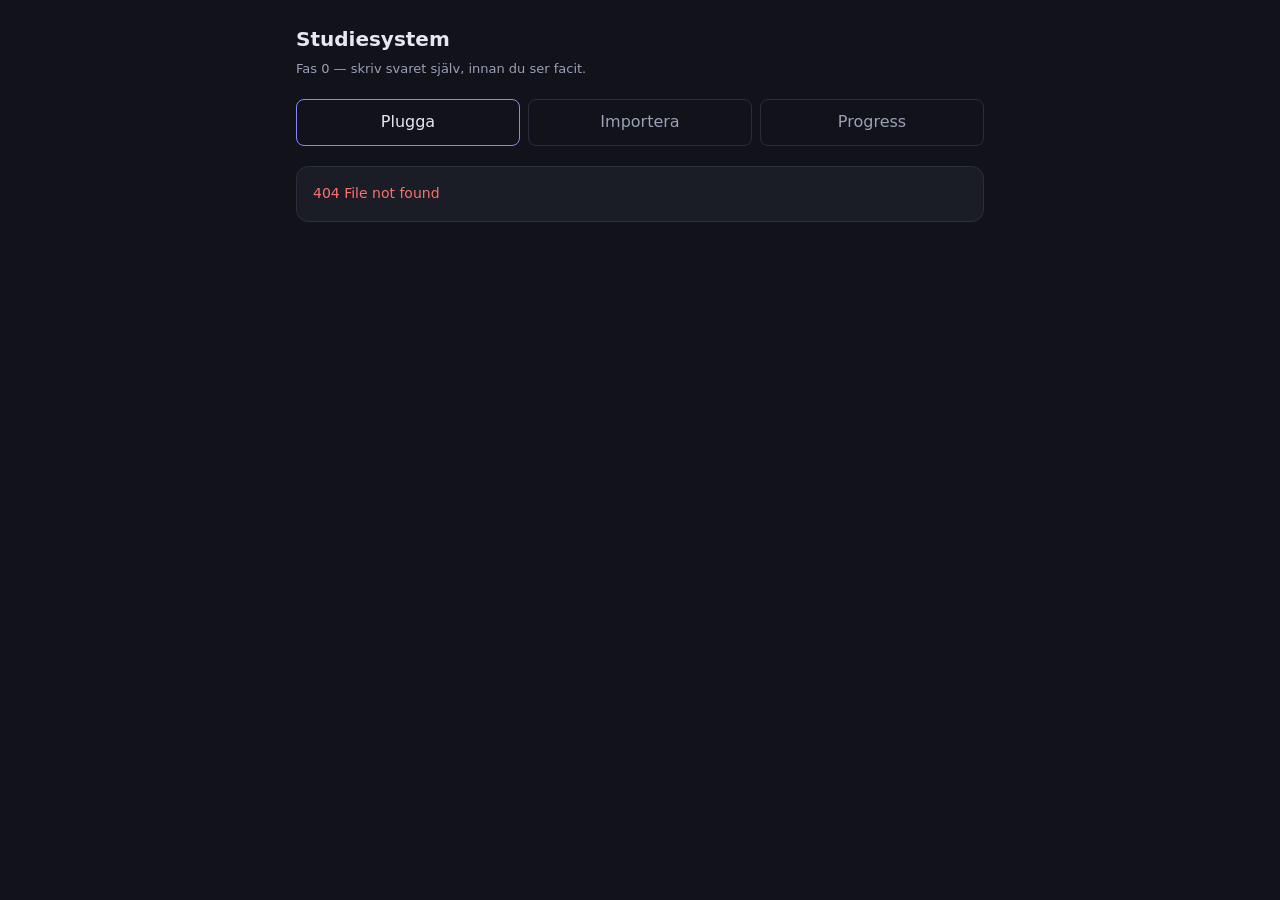
==== web/index.html @ f212a25c "Studiesystem Fas 0: grading loop, FSRS scheduling, eval suite Implements projekt.md Fas 0 plus the §" ====
<!doctype html>
<html lang="sv">
<head>
<meta charset="utf-8">
<meta name="viewport" content="width=device-width, initial-scale=1">
<title>Studiesystem — Fas 0</title>
<style>
  :root { --bg:#12131a; --panel:#1a1c26; --line:#2b2e3d; --fg:#e6e8f0; --dim:#9aa0b5;
          --ok:#4ade80; --warn:#fbbf24; --bad:#f87171; --acc:#818cf8; }
  * { box-sizing:border-box; }
  body { margin:0; background:var(--bg); color:var(--fg); font:16px/1.55 system-ui,-apple-system,sans-serif; }
  main { max-width:720px; margin:0 auto; padding:24px 16px 80px; }
  h1 { font-size:20px; margin:0 0 4px; }
  .sub { color:var(--dim); font-size:13px; margin:0 0 20px; }
  nav { display:flex; gap:8px; margin-bottom:20px; }
  nav button { flex:1; }
  button { background:var(--acc); color:#12131a; border:0; border-radius:8px;
           padding:10px 16px; font:inherit; font-weight:600; cursor:pointer; }
  button.ghost { background:transparent; color:var(--dim); border:1px solid var(--line); font-weight:500; }
  button.ghost[aria-current="true"] { color:var(--fg); border-color:var(--acc); }
  button:disabled { opacity:.5; cursor:default; }
  section { display:none; }
  section.on { display:block; }
  .card { background:var(--panel); border:1px solid var(--line); border-radius:12px; padding:16px; margin-bottom:14px; }
  textarea { width:100%; background:#0e0f15; color:var(--fg); border:1px solid var(--line);
             border-radius:8px; padding:12px; font:inherit; resize:vertical; }
  label { display:block; font-size:13px; color:var(--dim); margin-bottom:6px; }
  input[type=range] { width:100%; accent-color:var(--acc); }
  .row { display:flex; align-items:center; gap:12px; }
  .tag { font-size:12px; color:var(--dim); text-transform:uppercase; letter-spacing:.06em; }
  .q { font-size:18px; margin:8px 0 16px; }
  .verdict { font-weight:700; }
  .correct,.correct_incomplete { color:var(--ok); }
  .partial { color:var(--warn); }
  .wrong,.confidently_wrong { color:var(--bad); }
  ul { list-style:none; padding:0; margin:8px 0 0; }
  li { padding:6px 0; border-top:1px solid var(--line); font-size:14px; }
  .hit::before { content:"✓ "; color:var(--ok); }
  .miss::before { content:"✗ "; color:var(--bad); }
  .bar { height:6px; background:var(--line); border-radius:3px; overflow:hidden; margin-top:6px; }
  .bar > i { display:block; height:100%; background:var(--acc); }
  .msg { color:var(--dim); font-size:14px; }
  .err { color:var(--bad); font-size:14px; }
</style>
</head>
<body>
<main>
  <h1>Studiesystem</h1>
  <p class="sub">Fas 0 — skriv svaret själv, innan du ser facit.</p>

  <nav>
    <button class="ghost" data-tab="study" aria-current="true">Plugga</button>
    <button class="ghost" data-tab="import">Importera</button>
    <button class="ghost" data-tab="progress">Progress</button>
  </nav>

  <section id="study" class="on">
    <div id="study-body" class="card msg">Laddar…</div>
  </section>

  <section id="import">
    <div class="card">
      <label for="material">Klistra in kursmaterial. Concepts, frågor och rubriker genereras en gång, här.</label>
      <textarea id="material" rows="12" placeholder="Klistra in text…"></textarea>
      <p class="row" style="margin-top:12px">
        <button id="ingest">Generera frågor</button>
        <span id="ingest-msg" class="msg"></span>
      </p>
    </div>
  </section>

  <section id="progress">
    <div id="progress-body" class="card msg">Laddar…</div>
  </section>
</main>

<script>
const $ = (s) => document.querySelector(s);
const esc = (s) => String(s).replace(/[&<>]/g, (c) => ({"&":"&amp;","<":"&lt;",">":"&gt;"}[c]));

let current = null;

async function api(path, options) {
  const res = await fetch(path, options);
  const body = await res.json().catch(() => null);
  if (!res.ok) throw new Error(body?.detail ?? `${res.status} ${res.statusText}`);
  return body;
}

document.querySelectorAll("nav button").forEach((b) => {
  b.onclick = () => {
    document.querySelectorAll("nav button").forEach((x) => x.setAttribute("aria-current", x === b));
    document.querySelectorAll("section").forEach((s) => s.classList.toggle("on", s.id === b.dataset.tab));
    if (b.dataset.tab === "study") loadNext();
    if (b.dataset.tab === "progress") loadProgress();
  };
});

// --- study ---------------------------------------------------------------
async function loadNext() {
  const el = $("#study-body");
  el.className = "card msg";
  el.textContent = "Laddar…";
  try {
    current = await api("/api/next");
  } catch (e) {
    el.className = "card err"; el.textContent = e.message; return;
  }
  if (!current) {
    el.className = "card msg";
    el.textContent = "Inget är due just nu. Importera material eller kom tillbaka senare.";
    return;
  }
  el.className = "card";
  // autocomplete/spellcheck off on purpose: retrieval, not recognition (§0.5).
  el.innerHTML = `
    <div class="tag">${esc(current.concept_name)} · ${esc(current.type)}</div>
    <div class="q">${esc(current.prompt)}</div>
    <label for="answer">Ditt svar</label>
    <textarea id="answer" rows="6" autocomplete="off" autocorrect="off"
              autocapitalize="off" spellcheck="false"></textarea>
    <div style="margin-top:14px">
      <label for="conf">Hur säker är du? <b id="conf-val">50%</b></label>
      <input type="range" id="conf" min="0" max="100" value="50">
    </div>
    <p class="row" style="margin-top:12px">
      <button id="submit">Rätta</button>
      <span id="grade-msg" class="msg"></span>
    </p>`;
  $("#conf").oninput = (e) => { $("#conf-val").textContent = e.target.value + "%"; };
  $("#submit").onclick = submitAnswer;
  $("#answer").focus();
}

async function submitAnswer() {
  const answer = $("#answer").value.trim();
  if (!answer) { $("#grade-msg").textContent = "Skriv något först."; return; }
  $("#submit").disabled = true;
  $("#grade-msg").className = "msg";
  $("#grade-msg").textContent = "Rättar…";
  try {
    const res = await api("/api/review", {
      method: "POST",
      headers: { "Content-Type": "application/json" },
      body: JSON.stringify({
        item_id: current.item_id,
        answer,
        confidence: Number($("#conf").value) / 100,
      }),
    });
    renderGrading(res, answer);
  } catch (e) {
    $("#submit").disabled = false;
    $("#grade-msg").className = "err";
    $("#grade-msg").textContent = e.message;
  }
}

function renderGrading(res, answer) {
  const g = res.grading;
  const gap = g.confidence_gap;
  const gapNote = gap >= 0.4
    ? `<p class="err">Du var ${Math.round(gap * 100)} procentenheter säkrare än vad svaret bar. Det är luckan.</p>`
    : "";
  $("#study-body").innerHTML = `
    <div class="tag">${esc(current.concept_name)}</div>
    <div class="q">${esc(current.prompt)}</div>
    <p><span class="verdict ${g.verdict}">${esc(g.verdict)}</span> · ${Math.round(g.score * 100)}%</p>
    <div class="bar"><i style="width:${Math.round(g.score * 100)}%"></i></div>
    <ul>${g.rubric_hits.map((h) =>
      `<li class="${h.hit ? "hit" : "miss"}">${esc(h.id)} — ${esc(h.note)}</li>`).join("")}</ul>
    <p>${esc(g.feedback)}</p>
    ${gapNote}
    <div class="card" style="background:#0e0f15">
      <div class="tag">Ditt svar</div><p>${esc(answer)}</p>
      <div class="tag">Referenssvar</div><p>${esc(res.reference_answer)}</p>
    </div>
    <div class="card" style="background:#0e0f15">
      <div class="tag">Följdfråga</div><p>${esc(g.followup_question)}</p>
    </div>
    <p class="row">
      <button id="next">Nästa</button>
      <span class="msg">Åter om ${res.interval_days < 1
        ? Math.round(res.interval_days * 24 * 60) + " min"
        : res.interval_days.toFixed(1) + " dagar"}</span>
    </p>`;
  $("#next").onclick = loadNext;
}

// --- import --------------------------------------------------------------
$("#ingest").onclick = async () => {
  const text = $("#material").value.trim();
  $("#ingest").disabled = true;
  $("#ingest-msg").className = "msg";
  $("#ingest-msg").textContent = "Genererar — det här tar en stund och görs bara en gång…";
  try {
    const res = await api("/api/ingest", {
      method: "POST",
      headers: { "Content-Type": "application/json" },
      body: JSON.stringify({ text }),
    });
    $("#ingest-msg").textContent = `${res.concepts} concepts, ${res.items} frågor.`;
    $("#material").value = "";
  } catch (e) {
    $("#ingest-msg").className = "err";
    $("#ingest-msg").textContent = e.message;
  } finally {
    $("#ingest").disabled = false;
  }
};

// --- progress ------------------------------------------------------------
async function loadProgress() {
  const el = $("#progress-body");
  try {
    const p = await api("/api/progress");
    if (!p.concepts.length) { el.className = "card msg"; el.textContent = "Inget importerat än."; return; }
    el.className = "card";
    el.innerHTML = `<p class="msg">${p.due_now} due nu</p><ul>${p.concepts.map((c) => {
      const m = c.mastery === null ? "–" : Math.round(c.mastery * 100) + "%";
      const gap = c.mean_confidence_gap === null ? ""
        : ` · gap ${(c.mean_confidence_gap >= 0 ? "+" : "") + Math.round(c.mean_confidence_gap * 100)}`;
      return `<li>${esc(c.name)} <span class="msg">· vikt ${c.importance} · ${c.reviewed_items}/${c.items} frågor · mastery ${m}${gap}</span>
        <div class="bar"><i style="width:${c.mastery === null ? 0 : Math.round(c.mastery * 100)}%"></i></div></li>`;
    }).join("")}</ul>`;
  } catch (e) {
    el.className = "card err"; el.textContent = e.message;
  }
}

loadNext();
</script>
</body>
</html>
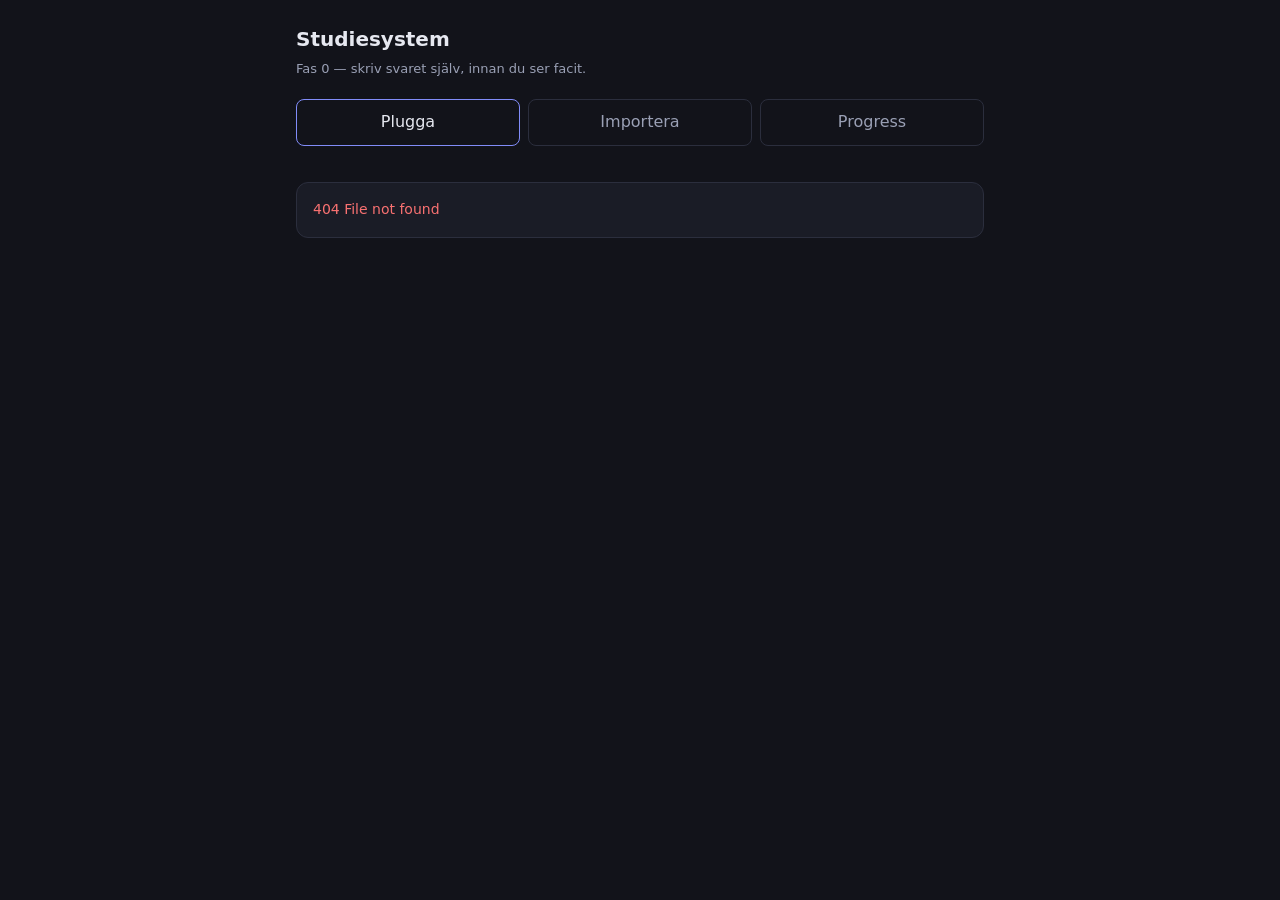
==== commit b349772a: "Three-state grading, generator review gate, spend cap, real scheduling Grading moves from a binary h" ====
--- a/web/index.html
+++ b/web/index.html
@@ -35,12 +35,33 @@
   .wrong,.confidently_wrong { color:var(--bad); }
   ul { list-style:none; padding:0; margin:8px 0 0; }
   li { padding:6px 0; border-top:1px solid var(--line); font-size:14px; }
-  .hit::before { content:"✓ "; color:var(--ok); }
+  .hit::before  { content:"✓ "; color:var(--ok); }
+  .part::before { content:"~ "; color:var(--warn); }
   .miss::before { content:"✗ "; color:var(--bad); }
   .bar { height:6px; background:var(--line); border-radius:3px; overflow:hidden; margin-top:6px; }
   .bar > i { display:block; height:100%; background:var(--acc); }
   .msg { color:var(--dim); font-size:14px; }
   .err { color:var(--bad); font-size:14px; }
+  #budget { display:flex; align-items:center; gap:8px; margin:-8px 0 16px; font-size:13px; }
+  #budget .bar { flex:1; margin-top:0; }
+  #budget.over-target .bar > i { background:var(--warn); }
+  #budget.exhausted { color:var(--bad); }
+  #budget.exhausted .bar > i { background:var(--bad); }
+  .item { border-top:1px solid var(--line); padding:12px 0; }
+  .item.cut { opacity:.35; }
+  .item.cut .q { text-decoration:line-through; }
+  .item .type { font-size:11px; color:var(--dim); text-transform:uppercase; letter-spacing:.06em; }
+  .item .ref { font-size:13px; color:var(--dim); margin:6px 0; }
+  .item ul { margin:6px 0 0; }
+  .item li { font-size:13px; border-top:none; padding:2px 0; }
+  .item .req { color:var(--acc); }
+  .cut-btn { background:none; border:1px solid var(--line); color:var(--dim);
+             font-size:12px; padding:2px 8px; border-radius:4px; cursor:pointer; }
+  .weight { font-size:11px; padding:1px 6px; border-radius:4px; border:1px solid var(--line); }
+  .weight.core { color:var(--acc); border-color:var(--acc); }
+  #sitting { display:flex; align-items:center; gap:8px; margin:-8px 0 16px; font-size:13px; }
+  #sitting .bar { flex:1; margin-top:0; }
+  #sitting .bar > i { background:var(--ok); }
 </style>
 </head>
 <body>
@@ -53,6 +74,9 @@
     <button class="ghost" data-tab="import">Importera</button>
     <button class="ghost" data-tab="progress">Progress</button>
   </nav>
+
+  <div id="budget" class="msg" hidden></div>
+  <div id="sitting" class="msg" hidden></div>
 
   <section id="study" class="on">
     <div id="study-body" class="card msg">Laddar…</div>
@@ -67,6 +91,7 @@
         <span id="ingest-msg" class="msg"></span>
       </p>
     </div>
+    <div id="draft"></div>
   </section>
 
   <section id="progress">
@@ -93,6 +118,7 @@
     document.querySelectorAll("section").forEach((s) => s.classList.toggle("on", s.id === b.dataset.tab));
     if (b.dataset.tab === "study") loadNext();
     if (b.dataset.tab === "progress") loadProgress();
+    loadBudget();
   };
 });
 
@@ -100,17 +126,29 @@
 async function loadNext() {
   const el = $("#study-body");
   el.className = "card msg";
-  el.textContent = "Laddar…";
+  el.textContent = "Hämtar…";
+  loadSitting();
   try {
     current = await api("/api/next");
+    if (!current) {
+      // Two different endings, and the difference matters: one means come back
+      // tomorrow, the other means there is nothing to come back to.
+      const s = await api("/api/session").catch(() => null);
+      el.className = "card msg";
+      el.textContent = !s || !s.due_total
+        ? "Inget är förfallet just nu. Kom tillbaka när något blir due — eller importera mer material."
+        : `Dagens pass är klart (${s.reviews_done} frågor). ${s.due_total} förfallna väntar till i morgon.`;
+      return;
+    }
+    renderQuestion();
   } catch (e) {
-    el.className = "card err"; el.textContent = e.message; return;
-  }
-  if (!current) {
-    el.className = "card msg";
-    el.textContent = "Inget är due just nu. Importera material eller kom tillbaka senare.";
-    return;
-  }
+    el.className = "card err";
+    el.textContent = e.message;
+  }
+}
+
+function renderQuestion() {
+  const el = $("#study-body");
   el.className = "card";
   // autocomplete/spellcheck off on purpose: retrieval, not recognition (§0.5).
   el.innerHTML = `
@@ -149,6 +187,8 @@
       }),
     });
     renderGrading(res, answer);
+    loadBudget();   // a review just spent money; show the new number
+    loadSitting();  // ...and used one of the day's slots
   } catch (e) {
     $("#submit").disabled = false;
     $("#grade-msg").className = "err";
@@ -168,7 +208,7 @@
     <p><span class="verdict ${g.verdict}">${esc(g.verdict)}</span> · ${Math.round(g.score * 100)}%</p>
     <div class="bar"><i style="width:${Math.round(g.score * 100)}%"></i></div>
     <ul>${g.rubric_hits.map((h) =>
-      `<li class="${h.hit ? "hit" : "miss"}">${esc(h.id)} — ${esc(h.note)}</li>`).join("")}</ul>
+      `<li class="${ {hit:"hit", partial:"part", miss:"miss"}[h.status] }">${esc(h.id)} — ${esc(h.note)}</li>`).join("")}</ul>
     <p>${esc(g.feedback)}</p>
     ${gapNote}
     <div class="card" style="background:#0e0f15">
@@ -188,19 +228,31 @@
 }
 
 // --- import --------------------------------------------------------------
+// Two steps on purpose. A generated item is not a generated answer: once saved
+// it is scheduled, repeated and graded against for weeks, and by then a bad
+// question is indistinguishable from a bad memory. Nothing is stored until the
+// Spara button below.
+let draft = null;
+const cutItems = new Set();
+const cutConcepts = new Set();
+
 $("#ingest").onclick = async () => {
   const text = $("#material").value.trim();
   $("#ingest").disabled = true;
   $("#ingest-msg").className = "msg";
   $("#ingest-msg").textContent = "Genererar — det här tar en stund och görs bara en gång…";
-  try {
-    const res = await api("/api/ingest", {
+  $("#draft").innerHTML = "";
+  try {
+    draft = await api("/api/generate", {
       method: "POST",
       headers: { "Content-Type": "application/json" },
       body: JSON.stringify({ text }),
     });
-    $("#ingest-msg").textContent = `${res.concepts} concepts, ${res.items} frågor.`;
-    $("#material").value = "";
+    cutItems.clear(); cutConcepts.clear();
+    $("#ingest-msg").textContent =
+      `${draft.concepts.length} concepts, ${draft.n_items} frågor, $${draft.cost_usd.toFixed(3)}. Granska innan du sparar.`;
+    renderDraft();
+    loadBudget();
   } catch (e) {
     $("#ingest-msg").className = "err";
     $("#ingest-msg").textContent = e.message;
@@ -208,6 +260,120 @@
     $("#ingest").disabled = false;
   }
 };
+
+function renderDraft() {
+  if (!draft) { $("#draft").innerHTML = ""; return; }
+  const kept = draft.concepts
+    .filter((c) => !cutConcepts.has(c.name))
+    .reduce((n, c) => n + c.items.filter((i) => !cutItems.has(`${c.name}::${i.prompt}`)).length, 0);
+
+  $("#draft").innerHTML = draft.concepts.map((c) => `
+    <div class="card${cutConcepts.has(c.name) ? " cut" : ""}">
+      <div class="row" style="justify-content:space-between">
+        <span><span class="weight ${esc(c.importance)}">${esc(c.importance)}</span>
+          <strong>${esc(c.name)}</strong></span>
+        <button class="cut-btn" data-concept="${esc(c.name)}">
+          ${cutConcepts.has(c.name) ? "Ångra" : "Stryk concept"}</button>
+      </div>
+      <p class="msg">${esc(c.short_explanation)}</p>
+      ${c.items.map((i) => {
+        const key = `${c.name}::${i.prompt}`;
+        return `<div class="item${cutItems.has(key) ? " cut" : ""}">
+          <div class="row" style="justify-content:space-between">
+            <span class="type">${esc(i.type)}</span>
+            <button class="cut-btn" data-item="${esc(key)}">
+              ${cutItems.has(key) ? "Ångra" : "Stryk"}</button>
+          </div>
+          <div class="q">${esc(i.prompt)}</div>
+          <div class="ref">${esc(i.reference_answer)}</div>
+          <ul>${i.rubric.map((r) =>
+            `<li><span class="${r.required ? "req" : "msg"}">${r.required ? "krävs" : "extra"}</span>
+             ${esc(r.id)} — ${esc(r.desc)}</li>`).join("")}</ul>
+        </div>`;
+      }).join("")}
+    </div>`).join("") + `
+    <div class="card row" style="justify-content:space-between">
+      <span class="msg">${kept} av ${draft.n_items} frågor sparas</span>
+      <button id="save-draft"${kept ? "" : " disabled"}>Spara ${kept} frågor</button>
+    </div>`;
+
+  $("#draft").querySelectorAll("[data-concept]").forEach((b) => {
+    b.onclick = () => {
+      const n = b.dataset.concept;
+      cutConcepts.has(n) ? cutConcepts.delete(n) : cutConcepts.add(n);
+      renderDraft();
+    };
+  });
+  $("#draft").querySelectorAll("[data-item]").forEach((b) => {
+    b.onclick = () => {
+      const k = b.dataset.item;
+      cutItems.has(k) ? cutItems.delete(k) : cutItems.add(k);
+      renderDraft();
+    };
+  });
+  const save = $("#save-draft");
+  if (save) save.onclick = saveDraft;
+}
+
+async function saveDraft() {
+  $("#save-draft").disabled = true;
+  try {
+    const res = await api("/api/ingest", {
+      method: "POST",
+      headers: { "Content-Type": "application/json" },
+      body: JSON.stringify({
+        draft_id: draft.draft_id,
+        reject_concepts: [...cutConcepts],
+        reject_items: [...cutItems],
+      }),
+    });
+    $("#ingest-msg").className = "msg";
+    $("#ingest-msg").textContent = `Sparat: ${res.concepts} concepts, ${res.items} frågor.`;
+    $("#material").value = "";
+    draft = null;
+    renderDraft();
+  } catch (e) {
+    $("#ingest-msg").className = "err";
+    $("#ingest-msg").textContent = e.message;
+    $("#save-draft").disabled = false;
+  }
+}
+
+// --- sitting -------------------------------------------------------------
+// One sitting a day, capped. What does not fit stays due and leads tomorrow.
+async function loadSitting() {
+  const el = $("#sitting");
+  try {
+    const s = await api("/api/session");
+    if (!s.due_total && !s.reviews_done) { el.hidden = true; return; }
+    el.hidden = false;
+    const cap = s.reviews_done + s.reviews_left;
+    const pct = cap ? Math.round((s.reviews_done / cap) * 100) : 100;
+    el.innerHTML = `<span>${s.reviews_done}/${cap} i dagens pass</span>
+      <div class="bar"><i style="width:${pct}%"></i></div>
+      <span>${s.due_total} förfallna · ${s.concepts_covered} concepts</span>`;
+  } catch {
+    el.hidden = true;
+  }
+}
+
+// --- budget --------------------------------------------------------------
+// Refreshed after every call that can spend, so the number on screen is the
+// number the cap will be checked against on the next review.
+async function loadBudget() {
+  const el = $("#budget");
+  try {
+    const b = await api("/api/budget");
+    el.hidden = false;
+    el.className = "msg" + (b.exhausted ? " exhausted" : b.over_target ? " over-target" : "");
+    const pct = Math.min(100, Math.round(b.fraction_of_cap * 100));
+    el.innerHTML = `<span>$${b.spent_usd.toFixed(2)} / $${b.cap_usd.toFixed(2)} i ${esc(b.month)}</span>
+      <div class="bar"><i style="width:${pct}%"></i></div>
+      <span>${b.exhausted ? "taket nått" : "$" + b.remaining_usd.toFixed(2) + " kvar"}</span>`;
+  } catch {
+    el.hidden = true;  // the budget strip must never be why the page fails
+  }
+}
 
 // --- progress ------------------------------------------------------------
 async function loadProgress() {
@@ -220,7 +386,7 @@
       const m = c.mastery === null ? "–" : Math.round(c.mastery * 100) + "%";
       const gap = c.mean_confidence_gap === null ? ""
         : ` · gap ${(c.mean_confidence_gap >= 0 ? "+" : "") + Math.round(c.mean_confidence_gap * 100)}`;
-      return `<li>${esc(c.name)} <span class="msg">· vikt ${c.importance} · ${c.reviewed_items}/${c.items} frågor · mastery ${m}${gap}</span>
+      return `<li>${esc(c.name)} <span class="msg">· ${esc(c.importance)} · ${c.reviewed_items}/${c.items} frågor · mastery ${m}${gap}</span>
         <div class="bar"><i style="width:${c.mastery === null ? 0 : Math.round(c.mastery * 100)}%"></i></div></li>`;
     }).join("")}</ul>`;
   } catch (e) {
@@ -229,6 +395,8 @@
 }
 
 loadNext();
+loadBudget();
+loadSitting();
 </script>
 </body>
 </html>
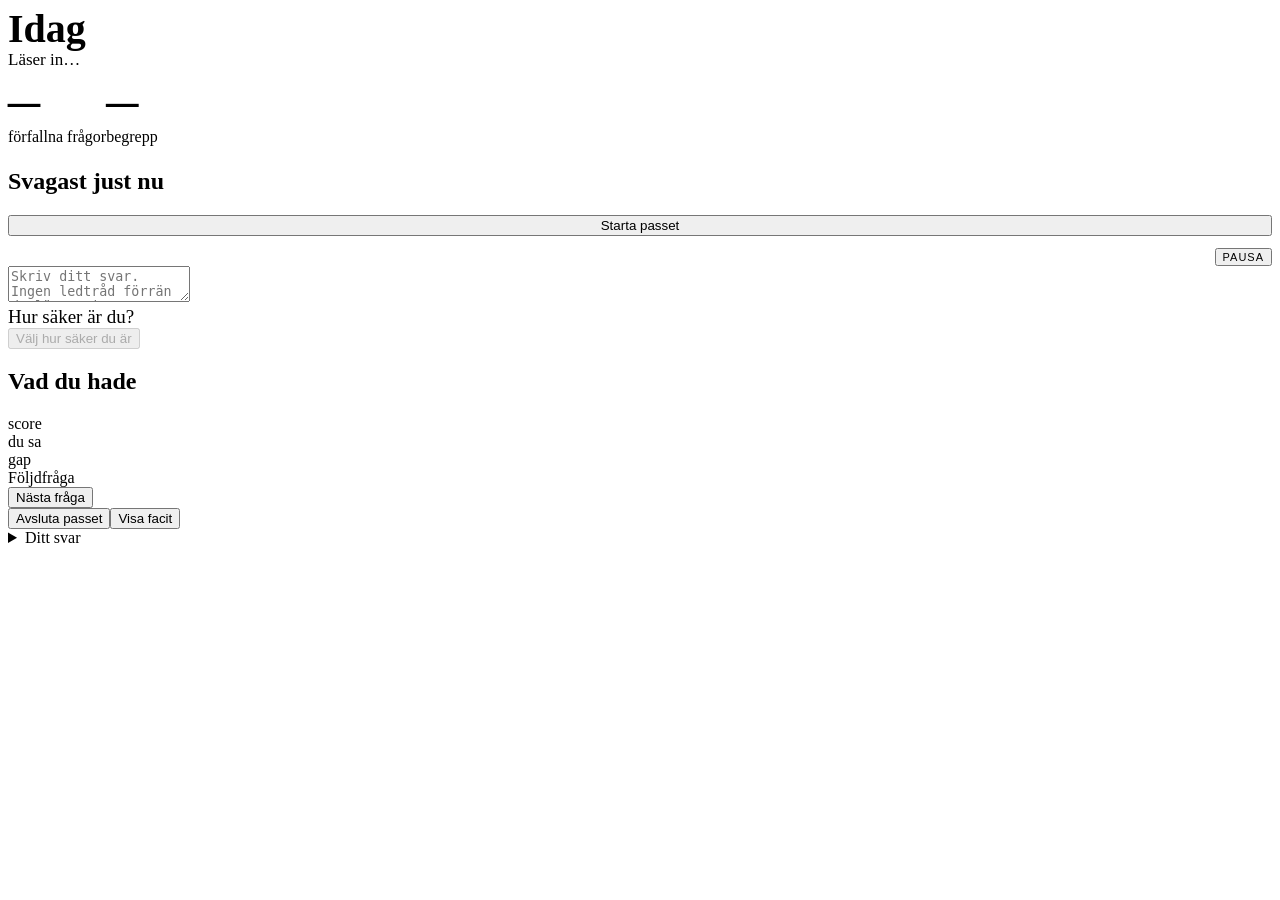
==== commit 3818a8e1: "Broadsheet frontend as a PWA, plus a deployable single-user service Frontend The design in design/ i" ====
--- a/web/index.html
+++ b/web/index.html
@@ -2,401 +2,144 @@
 <html lang="sv">
 <head>
 <meta charset="utf-8">
-<meta name="viewport" content="width=device-width, initial-scale=1">
-<title>Studiesystem — Fas 0</title>
-<style>
-  :root { --bg:#12131a; --panel:#1a1c26; --line:#2b2e3d; --fg:#e6e8f0; --dim:#9aa0b5;
-          --ok:#4ade80; --warn:#fbbf24; --bad:#f87171; --acc:#818cf8; }
-  * { box-sizing:border-box; }
-  body { margin:0; background:var(--bg); color:var(--fg); font:16px/1.55 system-ui,-apple-system,sans-serif; }
-  main { max-width:720px; margin:0 auto; padding:24px 16px 80px; }
-  h1 { font-size:20px; margin:0 0 4px; }
-  .sub { color:var(--dim); font-size:13px; margin:0 0 20px; }
-  nav { display:flex; gap:8px; margin-bottom:20px; }
-  nav button { flex:1; }
-  button { background:var(--acc); color:#12131a; border:0; border-radius:8px;
-           padding:10px 16px; font:inherit; font-weight:600; cursor:pointer; }
-  button.ghost { background:transparent; color:var(--dim); border:1px solid var(--line); font-weight:500; }
-  button.ghost[aria-current="true"] { color:var(--fg); border-color:var(--acc); }
-  button:disabled { opacity:.5; cursor:default; }
-  section { display:none; }
-  section.on { display:block; }
-  .card { background:var(--panel); border:1px solid var(--line); border-radius:12px; padding:16px; margin-bottom:14px; }
-  textarea { width:100%; background:#0e0f15; color:var(--fg); border:1px solid var(--line);
-             border-radius:8px; padding:12px; font:inherit; resize:vertical; }
-  label { display:block; font-size:13px; color:var(--dim); margin-bottom:6px; }
-  input[type=range] { width:100%; accent-color:var(--acc); }
-  .row { display:flex; align-items:center; gap:12px; }
-  .tag { font-size:12px; color:var(--dim); text-transform:uppercase; letter-spacing:.06em; }
-  .q { font-size:18px; margin:8px 0 16px; }
-  .verdict { font-weight:700; }
-  .correct,.correct_incomplete { color:var(--ok); }
-  .partial { color:var(--warn); }
-  .wrong,.confidently_wrong { color:var(--bad); }
-  ul { list-style:none; padding:0; margin:8px 0 0; }
-  li { padding:6px 0; border-top:1px solid var(--line); font-size:14px; }
-  .hit::before  { content:"✓ "; color:var(--ok); }
-  .part::before { content:"~ "; color:var(--warn); }
-  .miss::before { content:"✗ "; color:var(--bad); }
-  .bar { height:6px; background:var(--line); border-radius:3px; overflow:hidden; margin-top:6px; }
-  .bar > i { display:block; height:100%; background:var(--acc); }
-  .msg { color:var(--dim); font-size:14px; }
-  .err { color:var(--bad); font-size:14px; }
-  #budget { display:flex; align-items:center; gap:8px; margin:-8px 0 16px; font-size:13px; }
-  #budget .bar { flex:1; margin-top:0; }
-  #budget.over-target .bar > i { background:var(--warn); }
-  #budget.exhausted { color:var(--bad); }
-  #budget.exhausted .bar > i { background:var(--bad); }
-  .item { border-top:1px solid var(--line); padding:12px 0; }
-  .item.cut { opacity:.35; }
-  .item.cut .q { text-decoration:line-through; }
-  .item .type { font-size:11px; color:var(--dim); text-transform:uppercase; letter-spacing:.06em; }
-  .item .ref { font-size:13px; color:var(--dim); margin:6px 0; }
-  .item ul { margin:6px 0 0; }
-  .item li { font-size:13px; border-top:none; padding:2px 0; }
-  .item .req { color:var(--acc); }
-  .cut-btn { background:none; border:1px solid var(--line); color:var(--dim);
-             font-size:12px; padding:2px 8px; border-radius:4px; cursor:pointer; }
-  .weight { font-size:11px; padding:1px 6px; border-radius:4px; border:1px solid var(--line); }
-  .weight.core { color:var(--acc); border-color:var(--acc); }
-  #sitting { display:flex; align-items:center; gap:8px; margin:-8px 0 16px; font-size:13px; }
-  #sitting .bar { flex:1; margin-top:0; }
-  #sitting .bar > i { background:var(--ok); }
-</style>
+<meta name="viewport" content="width=device-width, initial-scale=1, viewport-fit=cover">
+<meta name="theme-color" content="#f3f2f2">
+<title>KazaTeaches</title>
+<link rel="manifest" href="/manifest.json">
+<link rel="icon" href="/icon.svg" type="image/svg+xml">
+<link rel="apple-touch-icon" href="/icon.svg">
+<meta name="apple-mobile-web-app-capable" content="yes">
+<meta name="apple-mobile-web-app-status-bar-style" content="default">
+<link rel="preconnect" href="https://fonts.googleapis.com">
+<link rel="preconnect" href="https://fonts.gstatic.com" crossorigin>
+<link href="https://fonts.googleapis.com/css2?family=Source+Serif+4:opsz,wght@8..60,400;8..60,600&display=swap" rel="stylesheet">
+<link rel="stylesheet" href="/styles.css">
 </head>
 <body>
-<main>
-  <h1>Studiesystem</h1>
-  <p class="sub">Fas 0 — skriv svaret själv, innan du ser facit.</p>
+<div class="kt-app">
 
-  <nav>
-    <button class="ghost" data-tab="study" aria-current="true">Plugga</button>
-    <button class="ghost" data-tab="import">Importera</button>
-    <button class="ghost" data-tab="progress">Progress</button>
-  </nav>
+  <!-- ── Idag ────────────────────────────────────────────────────────── -->
+  <section class="kt-screen" id="s-today" data-on>
+    <div style="padding: 0 var(--space-4) var(--space-8); display:flex; flex-direction:column; flex:1;">
+      <h1 style="font-size:40px; line-height:1.05; margin:var(--space-4) 0 var(--space-2);">Idag</h1>
+      <p id="today-line" style="margin:0 0 var(--space-6); font-size:17px; max-width:30ch;
+         color:color-mix(in srgb, var(--color-text) 72%, transparent);">Läser in…</p>
 
-  <div id="budget" class="msg" hidden></div>
-  <div id="sitting" class="msg" hidden></div>
+      <div style="display:flex; align-items:flex-end; gap:var(--space-6); margin-bottom:var(--space-3);">
+        <div style="display:flex; flex-direction:column;">
+          <span class="kt-num" id="due-count" style="font-family:var(--font-heading); font-size:64px; line-height:.9; letter-spacing:-.03em;">–</span>
+          <span class="kt-eyebrow" style="margin-top:var(--space-2);">förfallna frågor</span>
+        </div>
+        <div style="display:flex; flex-direction:column;">
+          <span class="kt-num" id="concept-count" style="font-family:var(--font-heading); font-size:64px; line-height:.9; letter-spacing:-.03em; color:var(--color-accent-700);">–</span>
+          <span class="kt-eyebrow" style="margin-top:var(--space-2);">begrepp</span>
+        </div>
+      </div>
 
-  <section id="study" class="on">
-    <div id="study-body" class="card msg">Laddar…</div>
+      <div class="kt-ticks" id="today-ticks" style="height:22px; margin-bottom:var(--space-1);"></div>
+      <div class="kt-eyebrow" id="pass-line" style="margin-bottom:var(--space-8);"></div>
+
+      <h2 class="kt-h2" style="margin-top:0;">Svagast just nu</h2>
+      <div id="weak" style="display:flex; flex-direction:column; gap:var(--space-4); margin-bottom:var(--space-8);"></div>
+
+      <button class="kt-btn" id="start">Starta passet</button>
+      <div id="cap-line" style="font-size:12px; text-align:center; margin-top:var(--space-2);
+           color:color-mix(in srgb, var(--color-text) 50%, transparent);"></div>
+
+      <div id="budget" style="margin-top:auto; padding-top:var(--space-8); display:flex; flex-direction:column; gap:var(--space-1);" hidden>
+        <div style="height:2px; background:color-mix(in srgb, var(--color-text) 10%, transparent);">
+          <div id="budget-bar" style="height:2px; width:0; background:var(--color-accent);"></div>
+        </div>
+        <div class="kt-num" id="budget-line" style="font-size:11px; letter-spacing:.04em;
+             color:color-mix(in srgb, var(--color-text) 50%, transparent);"></div>
+      </div>
+    </div>
   </section>
 
-  <section id="import">
-    <div class="card">
-      <label for="material">Klistra in kursmaterial. Concepts, frågor och rubriker genereras en gång, här.</label>
-      <textarea id="material" rows="12" placeholder="Klistra in text…"></textarea>
-      <p class="row" style="margin-top:12px">
-        <button id="ingest">Generera frågor</button>
-        <span id="ingest-msg" class="msg"></span>
-      </p>
+  <!-- ── Session ─────────────────────────────────────────────────────── -->
+  <section class="kt-screen" id="s-session">
+    <div style="padding:0 var(--space-4);">
+      <div class="kt-ticks" id="session-ticks" style="height:10px; gap:2px;"></div>
+      <div style="display:flex; align-items:baseline; gap:var(--space-3); margin-top:var(--space-2);" class="kt-eyebrow">
+        <span id="q-concept" style="color:var(--color-accent-700);"></span>
+        <span class="kt-num" id="attempt-line" style="margin-left:auto;"></span>
+        <button class="kt-link" id="pause" style="font-size:11px; letter-spacing:.09em; text-transform:uppercase;">Pausa</button>
+      </div>
     </div>
-    <div id="draft"></div>
+
+    <div style="padding:var(--space-6) var(--space-4) 0;">
+      <h1 id="q-prompt" style="font-size:27px; line-height:1.22; letter-spacing:-.01em; margin:0 0 var(--space-4); text-wrap:pretty;"></h1>
+      <div id="q-code"></div>
+      <textarea id="answer" class="kt-answer" spellcheck="false" autocomplete="off"
+                autocorrect="off" autocapitalize="off"
+                placeholder="Skriv ditt svar. Ingen ledtråd förrän du lämnat in."></textarea>
+      <div class="kt-eyebrow" id="word-line" style="margin-top:var(--space-1); letter-spacing:.06em;"></div>
+    </div>
+
+    <div class="kt-sticky">
+      <div style="display:flex; align-items:baseline; gap:var(--space-2); margin-bottom:var(--space-2);">
+        <span style="font-family:var(--font-heading); font-size:19px;">Hur säker är du?</span>
+        <span class="kt-eyebrow" id="conf-hint" style="margin-left:auto; letter-spacing:.08em;"></span>
+      </div>
+      <div class="kt-conf" id="conf" style="margin-bottom:var(--space-3);"></div>
+      <button class="kt-btn" id="submit" disabled>Välj hur säker du är</button>
+    </div>
   </section>
 
-  <section id="progress">
-    <div id="progress-body" class="card msg">Laddar…</div>
+  <!-- ── Bedömning ───────────────────────────────────────────────────── -->
+  <section class="kt-screen" id="s-graded">
+    <div style="display:flex; flex-direction:column; flex:1; padding:0 var(--space-4) var(--space-8);">
+      <div class="kt-verdict" id="verdict" style="animation:ktInk 320ms ease-out;">
+        <div class="v"></div><div class="sub"></div>
+      </div>
+
+      <h2 class="kt-h2">Vad du hade</h2>
+      <ul class="kt-rubric" id="r-hits" style="padding:0; margin:0;"></ul>
+      <div id="no-hits" style="font-size:16px; font-style:italic;
+           color:color-mix(in srgb, var(--color-text) 55%, transparent);" hidden>Ingenting den här gången.</div>
+
+      <h2 class="kt-h2" id="h-partials" style="margin-top:var(--space-6);" hidden>Bara halvvägs</h2>
+      <ul class="kt-rubric" id="r-partials" style="padding:0; margin:0;"></ul>
+
+      <h2 class="kt-h2" id="h-misses" style="margin-top:var(--space-6); color:var(--color-accent-2);" hidden>Vad du missade</h2>
+      <ul class="kt-rubric" id="r-misses" style="padding:0; margin:0;"></ul>
+
+      <div class="kt-stats">
+        <div><span class="val" id="st-score"></span><span class="cap">score</span></div>
+        <div><span class="val" id="st-conf"></span><span class="cap">du sa</span></div>
+        <div class="gap"><span class="val" id="st-gap"></span><span class="cap">gap</span></div>
+      </div>
+
+      <div class="kt-feedback" id="g-feedback"></div>
+
+      <div style="margin-top:var(--space-8);">
+        <div class="kt-eyebrow" style="margin-bottom:var(--space-2);">Följdfråga</div>
+        <div id="g-followup" style="font-family:var(--font-heading); font-size:22px; line-height:1.25;
+             text-wrap:pretty; margin-bottom:var(--space-4);"></div>
+        <button class="kt-btn" id="next">Nästa fråga</button>
+        <div style="display:flex; align-items:center; gap:var(--space-4); margin-top:var(--space-3);">
+          <button class="kt-btn kt-btn-ghost" id="to-today">Avsluta passet</button>
+          <button class="kt-link" id="show-facit">Visa facit</button>
+        </div>
+      </div>
+
+      <div id="facit" style="margin-top:var(--space-4); padding:var(--space-3);
+           background:var(--color-neutral-200); border-radius:var(--radius-md);
+           font-size:16px; line-height:1.55;" hidden></div>
+
+      <div id="sched-line" class="kt-eyebrow" style="margin-top:var(--space-4);"></div>
+
+      <details style="margin-top:var(--space-6);">
+        <summary class="kt-eyebrow" style="cursor:pointer;">Ditt svar</summary>
+        <div id="your-answer" style="margin-top:var(--space-2); font-size:15px; line-height:1.55;
+             white-space:pre-wrap; color:color-mix(in srgb, var(--color-text) 70%, transparent);"></div>
+      </details>
+    </div>
   </section>
-</main>
 
-<script>
-const $ = (s) => document.querySelector(s);
-const esc = (s) => String(s).replace(/[&<>]/g, (c) => ({"&":"&amp;","<":"&lt;",">":"&gt;"}[c]));
-
-let current = null;
-
-async function api(path, options) {
-  const res = await fetch(path, options);
-  const body = await res.json().catch(() => null);
-  if (!res.ok) throw new Error(body?.detail ?? `${res.status} ${res.statusText}`);
-  return body;
-}
-
-document.querySelectorAll("nav button").forEach((b) => {
-  b.onclick = () => {
-    document.querySelectorAll("nav button").forEach((x) => x.setAttribute("aria-current", x === b));
-    document.querySelectorAll("section").forEach((s) => s.classList.toggle("on", s.id === b.dataset.tab));
-    if (b.dataset.tab === "study") loadNext();
-    if (b.dataset.tab === "progress") loadProgress();
-    loadBudget();
-  };
-});
-
-// --- study ---------------------------------------------------------------
-async function loadNext() {
-  const el = $("#study-body");
-  el.className = "card msg";
-  el.textContent = "Hämtar…";
-  loadSitting();
-  try {
-    current = await api("/api/next");
-    if (!current) {
-      // Two different endings, and the difference matters: one means come back
-      // tomorrow, the other means there is nothing to come back to.
-      const s = await api("/api/session").catch(() => null);
-      el.className = "card msg";
-      el.textContent = !s || !s.due_total
-        ? "Inget är förfallet just nu. Kom tillbaka när något blir due — eller importera mer material."
-        : `Dagens pass är klart (${s.reviews_done} frågor). ${s.due_total} förfallna väntar till i morgon.`;
-      return;
-    }
-    renderQuestion();
-  } catch (e) {
-    el.className = "card err";
-    el.textContent = e.message;
-  }
-}
-
-function renderQuestion() {
-  const el = $("#study-body");
-  el.className = "card";
-  // autocomplete/spellcheck off on purpose: retrieval, not recognition (§0.5).
-  el.innerHTML = `
-    <div class="tag">${esc(current.concept_name)} · ${esc(current.type)}</div>
-    <div class="q">${esc(current.prompt)}</div>
-    <label for="answer">Ditt svar</label>
-    <textarea id="answer" rows="6" autocomplete="off" autocorrect="off"
-              autocapitalize="off" spellcheck="false"></textarea>
-    <div style="margin-top:14px">
-      <label for="conf">Hur säker är du? <b id="conf-val">50%</b></label>
-      <input type="range" id="conf" min="0" max="100" value="50">
-    </div>
-    <p class="row" style="margin-top:12px">
-      <button id="submit">Rätta</button>
-      <span id="grade-msg" class="msg"></span>
-    </p>`;
-  $("#conf").oninput = (e) => { $("#conf-val").textContent = e.target.value + "%"; };
-  $("#submit").onclick = submitAnswer;
-  $("#answer").focus();
-}
-
-async function submitAnswer() {
-  const answer = $("#answer").value.trim();
-  if (!answer) { $("#grade-msg").textContent = "Skriv något först."; return; }
-  $("#submit").disabled = true;
-  $("#grade-msg").className = "msg";
-  $("#grade-msg").textContent = "Rättar…";
-  try {
-    const res = await api("/api/review", {
-      method: "POST",
-      headers: { "Content-Type": "application/json" },
-      body: JSON.stringify({
-        item_id: current.item_id,
-        answer,
-        confidence: Number($("#conf").value) / 100,
-      }),
-    });
-    renderGrading(res, answer);
-    loadBudget();   // a review just spent money; show the new number
-    loadSitting();  // ...and used one of the day's slots
-  } catch (e) {
-    $("#submit").disabled = false;
-    $("#grade-msg").className = "err";
-    $("#grade-msg").textContent = e.message;
-  }
-}
-
-function renderGrading(res, answer) {
-  const g = res.grading;
-  const gap = g.confidence_gap;
-  const gapNote = gap >= 0.4
-    ? `<p class="err">Du var ${Math.round(gap * 100)} procentenheter säkrare än vad svaret bar. Det är luckan.</p>`
-    : "";
-  $("#study-body").innerHTML = `
-    <div class="tag">${esc(current.concept_name)}</div>
-    <div class="q">${esc(current.prompt)}</div>
-    <p><span class="verdict ${g.verdict}">${esc(g.verdict)}</span> · ${Math.round(g.score * 100)}%</p>
-    <div class="bar"><i style="width:${Math.round(g.score * 100)}%"></i></div>
-    <ul>${g.rubric_hits.map((h) =>
-      `<li class="${ {hit:"hit", partial:"part", miss:"miss"}[h.status] }">${esc(h.id)} — ${esc(h.note)}</li>`).join("")}</ul>
-    <p>${esc(g.feedback)}</p>
-    ${gapNote}
-    <div class="card" style="background:#0e0f15">
-      <div class="tag">Ditt svar</div><p>${esc(answer)}</p>
-      <div class="tag">Referenssvar</div><p>${esc(res.reference_answer)}</p>
-    </div>
-    <div class="card" style="background:#0e0f15">
-      <div class="tag">Följdfråga</div><p>${esc(g.followup_question)}</p>
-    </div>
-    <p class="row">
-      <button id="next">Nästa</button>
-      <span class="msg">Åter om ${res.interval_days < 1
-        ? Math.round(res.interval_days * 24 * 60) + " min"
-        : res.interval_days.toFixed(1) + " dagar"}</span>
-    </p>`;
-  $("#next").onclick = loadNext;
-}
-
-// --- import --------------------------------------------------------------
-// Two steps on purpose. A generated item is not a generated answer: once saved
-// it is scheduled, repeated and graded against for weeks, and by then a bad
-// question is indistinguishable from a bad memory. Nothing is stored until the
-// Spara button below.
-let draft = null;
-const cutItems = new Set();
-const cutConcepts = new Set();
-
-$("#ingest").onclick = async () => {
-  const text = $("#material").value.trim();
-  $("#ingest").disabled = true;
-  $("#ingest-msg").className = "msg";
-  $("#ingest-msg").textContent = "Genererar — det här tar en stund och görs bara en gång…";
-  $("#draft").innerHTML = "";
-  try {
-    draft = await api("/api/generate", {
-      method: "POST",
-      headers: { "Content-Type": "application/json" },
-      body: JSON.stringify({ text }),
-    });
-    cutItems.clear(); cutConcepts.clear();
-    $("#ingest-msg").textContent =
-      `${draft.concepts.length} concepts, ${draft.n_items} frågor, $${draft.cost_usd.toFixed(3)}. Granska innan du sparar.`;
-    renderDraft();
-    loadBudget();
-  } catch (e) {
-    $("#ingest-msg").className = "err";
-    $("#ingest-msg").textContent = e.message;
-  } finally {
-    $("#ingest").disabled = false;
-  }
-};
-
-function renderDraft() {
-  if (!draft) { $("#draft").innerHTML = ""; return; }
-  const kept = draft.concepts
-    .filter((c) => !cutConcepts.has(c.name))
-    .reduce((n, c) => n + c.items.filter((i) => !cutItems.has(`${c.name}::${i.prompt}`)).length, 0);
-
-  $("#draft").innerHTML = draft.concepts.map((c) => `
-    <div class="card${cutConcepts.has(c.name) ? " cut" : ""}">
-      <div class="row" style="justify-content:space-between">
-        <span><span class="weight ${esc(c.importance)}">${esc(c.importance)}</span>
-          <strong>${esc(c.name)}</strong></span>
-        <button class="cut-btn" data-concept="${esc(c.name)}">
-          ${cutConcepts.has(c.name) ? "Ångra" : "Stryk concept"}</button>
-      </div>
-      <p class="msg">${esc(c.short_explanation)}</p>
-      ${c.items.map((i) => {
-        const key = `${c.name}::${i.prompt}`;
-        return `<div class="item${cutItems.has(key) ? " cut" : ""}">
-          <div class="row" style="justify-content:space-between">
-            <span class="type">${esc(i.type)}</span>
-            <button class="cut-btn" data-item="${esc(key)}">
-              ${cutItems.has(key) ? "Ångra" : "Stryk"}</button>
-          </div>
-          <div class="q">${esc(i.prompt)}</div>
-          <div class="ref">${esc(i.reference_answer)}</div>
-          <ul>${i.rubric.map((r) =>
-            `<li><span class="${r.required ? "req" : "msg"}">${r.required ? "krävs" : "extra"}</span>
-             ${esc(r.id)} — ${esc(r.desc)}</li>`).join("")}</ul>
-        </div>`;
-      }).join("")}
-    </div>`).join("") + `
-    <div class="card row" style="justify-content:space-between">
-      <span class="msg">${kept} av ${draft.n_items} frågor sparas</span>
-      <button id="save-draft"${kept ? "" : " disabled"}>Spara ${kept} frågor</button>
-    </div>`;
-
-  $("#draft").querySelectorAll("[data-concept]").forEach((b) => {
-    b.onclick = () => {
-      const n = b.dataset.concept;
-      cutConcepts.has(n) ? cutConcepts.delete(n) : cutConcepts.add(n);
-      renderDraft();
-    };
-  });
-  $("#draft").querySelectorAll("[data-item]").forEach((b) => {
-    b.onclick = () => {
-      const k = b.dataset.item;
-      cutItems.has(k) ? cutItems.delete(k) : cutItems.add(k);
-      renderDraft();
-    };
-  });
-  const save = $("#save-draft");
-  if (save) save.onclick = saveDraft;
-}
-
-async function saveDraft() {
-  $("#save-draft").disabled = true;
-  try {
-    const res = await api("/api/ingest", {
-      method: "POST",
-      headers: { "Content-Type": "application/json" },
-      body: JSON.stringify({
-        draft_id: draft.draft_id,
-        reject_concepts: [...cutConcepts],
-        reject_items: [...cutItems],
-      }),
-    });
-    $("#ingest-msg").className = "msg";
-    $("#ingest-msg").textContent = `Sparat: ${res.concepts} concepts, ${res.items} frågor.`;
-    $("#material").value = "";
-    draft = null;
-    renderDraft();
-  } catch (e) {
-    $("#ingest-msg").className = "err";
-    $("#ingest-msg").textContent = e.message;
-    $("#save-draft").disabled = false;
-  }
-}
-
-// --- sitting -------------------------------------------------------------
-// One sitting a day, capped. What does not fit stays due and leads tomorrow.
-async function loadSitting() {
-  const el = $("#sitting");
-  try {
-    const s = await api("/api/session");
-    if (!s.due_total && !s.reviews_done) { el.hidden = true; return; }
-    el.hidden = false;
-    const cap = s.reviews_done + s.reviews_left;
-    const pct = cap ? Math.round((s.reviews_done / cap) * 100) : 100;
-    el.innerHTML = `<span>${s.reviews_done}/${cap} i dagens pass</span>
-      <div class="bar"><i style="width:${pct}%"></i></div>
-      <span>${s.due_total} förfallna · ${s.concepts_covered} concepts</span>`;
-  } catch {
-    el.hidden = true;
-  }
-}
-
-// --- budget --------------------------------------------------------------
-// Refreshed after every call that can spend, so the number on screen is the
-// number the cap will be checked against on the next review.
-async function loadBudget() {
-  const el = $("#budget");
-  try {
-    const b = await api("/api/budget");
-    el.hidden = false;
-    el.className = "msg" + (b.exhausted ? " exhausted" : b.over_target ? " over-target" : "");
-    const pct = Math.min(100, Math.round(b.fraction_of_cap * 100));
-    el.innerHTML = `<span>$${b.spent_usd.toFixed(2)} / $${b.cap_usd.toFixed(2)} i ${esc(b.month)}</span>
-      <div class="bar"><i style="width:${pct}%"></i></div>
-      <span>${b.exhausted ? "taket nått" : "$" + b.remaining_usd.toFixed(2) + " kvar"}</span>`;
-  } catch {
-    el.hidden = true;  // the budget strip must never be why the page fails
-  }
-}
-
-// --- progress ------------------------------------------------------------
-async function loadProgress() {
-  const el = $("#progress-body");
-  try {
-    const p = await api("/api/progress");
-    if (!p.concepts.length) { el.className = "card msg"; el.textContent = "Inget importerat än."; return; }
-    el.className = "card";
-    el.innerHTML = `<p class="msg">${p.due_now} due nu</p><ul>${p.concepts.map((c) => {
-      const m = c.mastery === null ? "–" : Math.round(c.mastery * 100) + "%";
-      const gap = c.mean_confidence_gap === null ? ""
-        : ` · gap ${(c.mean_confidence_gap >= 0 ? "+" : "") + Math.round(c.mean_confidence_gap * 100)}`;
-      return `<li>${esc(c.name)} <span class="msg">· ${esc(c.importance)} · ${c.reviewed_items}/${c.items} frågor · mastery ${m}${gap}</span>
-        <div class="bar"><i style="width:${c.mastery === null ? 0 : Math.round(c.mastery * 100)}%"></i></div></li>`;
-    }).join("")}</ul>`;
-  } catch (e) {
-    el.className = "card err"; el.textContent = e.message;
-  }
-}
-
-loadNext();
-loadBudget();
-loadSitting();
-</script>
+  <div id="err" style="display:none; margin:var(--space-4); padding:var(--space-3);
+       border-left:2px solid var(--color-accent-2); font-size:14px;"></div>
+</div>
+<script src="/app.js" type="module"></script>
 </body>
 </html>
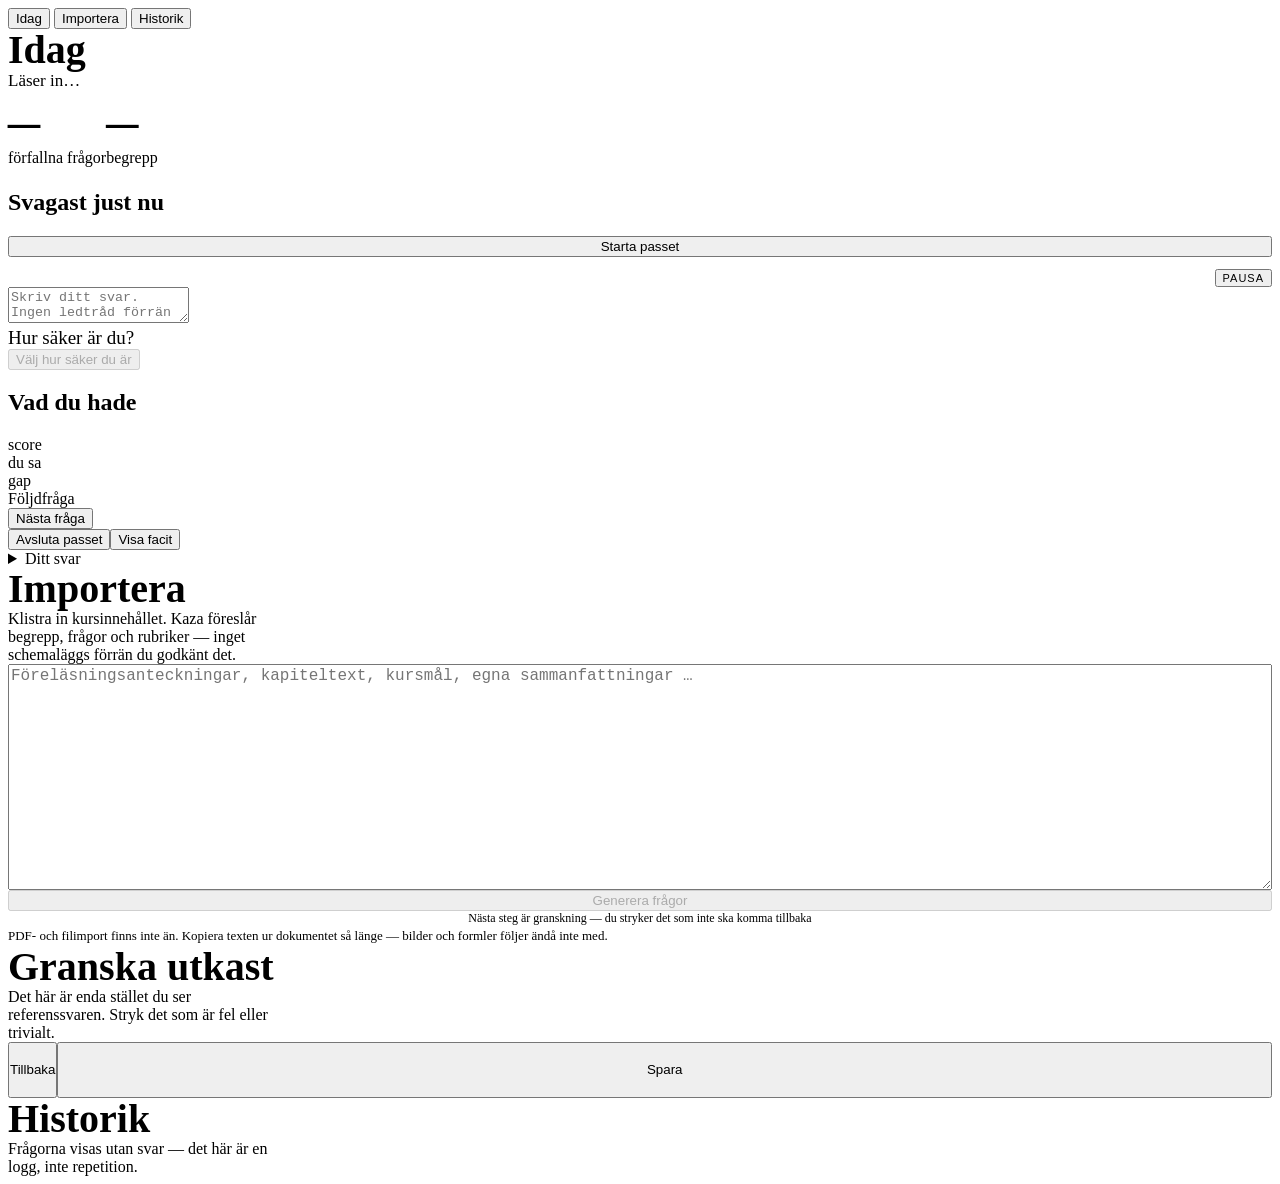
==== commit 6a4629ad: "The rest of the app: import, draft review, history, navigation Three of the design's six screens wer" ====
--- a/web/index.html
+++ b/web/index.html
@@ -5,7 +5,11 @@
 <meta name="viewport" content="width=device-width, initial-scale=1, viewport-fit=cover">
 <meta name="theme-color" content="#f3f2f2">
 <title>KazaTeaches</title>
-<link rel="manifest" href="/manifest.json">
+<!-- use-credentials: a manifest is fetched WITHOUT cookies by default, even
+     same-origin. Behind the access gate that is a 401, and a 401 manifest
+     means no standalone install - Add to Home Screen degrades to a plain
+     bookmark. This is the one asset where same-origin is not enough. -->
+<link rel="manifest" href="/manifest.json" crossorigin="use-credentials">
 <link rel="icon" href="/icon.svg" type="image/svg+xml">
 <link rel="apple-touch-icon" href="/icon.svg">
 <meta name="apple-mobile-web-app-capable" content="yes">
@@ -18,6 +22,12 @@
 <body>
 <div class="kt-app">
 
+  <nav class="kt-nav" id="nav">
+    <button data-go="s-today" aria-current="true">Idag</button>
+    <button data-go="s-import">Importera</button>
+    <button data-go="s-history">Historik</button>
+  </nav>
+
   <!-- ── Idag ────────────────────────────────────────────────────────── -->
   <section class="kt-screen" id="s-today" data-on>
     <div style="padding: 0 var(--space-4) var(--space-8); display:flex; flex-direction:column; flex:1;">
@@ -137,6 +147,70 @@
     </div>
   </section>
 
+  <!-- ── Importera ───────────────────────────────────────────────────── -->
+  <section class="kt-screen" id="s-import">
+    <div style="padding:0 var(--space-4) var(--space-8); display:flex; flex-direction:column; flex:1;">
+      <h1 style="font-size:40px; line-height:1.05; margin:var(--space-4) 0 var(--space-2);">Importera</h1>
+      <p style="margin:0 0 var(--space-6); font-size:16px; max-width:34ch;
+         color:color-mix(in srgb, var(--color-text) 70%, transparent);">
+        Klistra in kursinnehållet. Kaza föreslår begrepp, frågor och rubriker — inget
+        schemaläggs förrän du godkänt det.</p>
+
+      <div id="pending-draft" class="kt-pending" hidden>
+        <span></span>
+        <button class="kt-btn kt-btn-ghost" id="resume-draft"
+                style="min-height:40px; width:auto; padding:0 var(--space-3); flex:0 0 auto;">Fortsätt granska</button>
+      </div>
+
+      <textarea id="material" class="kt-answer" style="min-height:220px; font-size:16px;"
+                spellcheck="false"
+                placeholder="Föreläsningsanteckningar, kapiteltext, kursmål, egna sammanfattningar …"></textarea>
+      <div class="kt-eyebrow kt-num" id="material-meta" style="margin-top:var(--space-1); letter-spacing:.06em;"></div>
+
+      <button class="kt-btn" id="generate" style="margin-top:var(--space-4);" disabled>Generera frågor</button>
+      <div id="generate-msg" style="font-size:12px; text-align:center; margin-top:var(--space-2);
+           color:color-mix(in srgb, var(--color-text) 50%, transparent);">
+        Nästa steg är granskning — du stryker det som inte ska komma tillbaka</div>
+
+      <div style="margin-top:var(--space-8); padding-top:var(--space-3);
+           border-top:1px solid color-mix(in srgb, var(--color-text) 12%, transparent);
+           font-size:13px; line-height:1.5; color:color-mix(in srgb, var(--color-text) 55%, transparent);">
+        PDF- och filimport finns inte än. Kopiera texten ur dokumentet så länge — bilder
+        och formler följer ändå inte med.</div>
+    </div>
+  </section>
+
+  <!-- ── Granska utkast ──────────────────────────────────────────────── -->
+  <section class="kt-screen" id="s-draft">
+    <div style="padding:0 var(--space-4) var(--space-8); display:flex; flex-direction:column; flex:1;">
+      <h1 style="font-size:40px; line-height:1.05; margin:var(--space-4) 0 var(--space-2);">Granska utkast</h1>
+      <p style="margin:0 0 var(--space-2); font-size:16px; max-width:34ch;
+         color:color-mix(in srgb, var(--color-text) 70%, transparent);">
+        Det här är enda stället du ser referenssvaren. Stryk det som är fel eller trivialt.</p>
+      <div class="kt-eyebrow" id="draft-meta" style="margin-bottom:var(--space-4); letter-spacing:.08em;"></div>
+
+      <div id="draft-items"></div>
+
+      <div style="display:flex; gap:var(--space-3); margin-top:var(--space-6);">
+        <button class="kt-btn kt-btn-ghost" id="draft-back"
+                style="min-height:56px; flex:0 0 auto; padding:0 var(--space-4);">Tillbaka</button>
+        <button class="kt-btn" id="draft-save" style="flex:1;">Spara</button>
+      </div>
+    </div>
+  </section>
+
+  <!-- ── Historik ────────────────────────────────────────────────────── -->
+  <section class="kt-screen" id="s-history">
+    <div style="padding:0 var(--space-4) var(--space-8); display:flex; flex-direction:column; flex:1;">
+      <h1 style="font-size:40px; line-height:1.05; margin:var(--space-4) 0 var(--space-2);">Historik</h1>
+      <p style="margin:0 0 var(--space-2); font-size:16px; max-width:34ch;
+         color:color-mix(in srgb, var(--color-text) 70%, transparent);">
+        Frågorna visas utan svar — det här är en logg, inte repetition.</p>
+      <div class="kt-eyebrow" id="history-meta" style="margin-bottom:var(--space-6); letter-spacing:.08em;"></div>
+      <div id="history-days"></div>
+    </div>
+  </section>
+
   <div id="err" style="display:none; margin:var(--space-4); padding:var(--space-3);
        border-left:2px solid var(--color-accent-2); font-size:14px;"></div>
 </div>
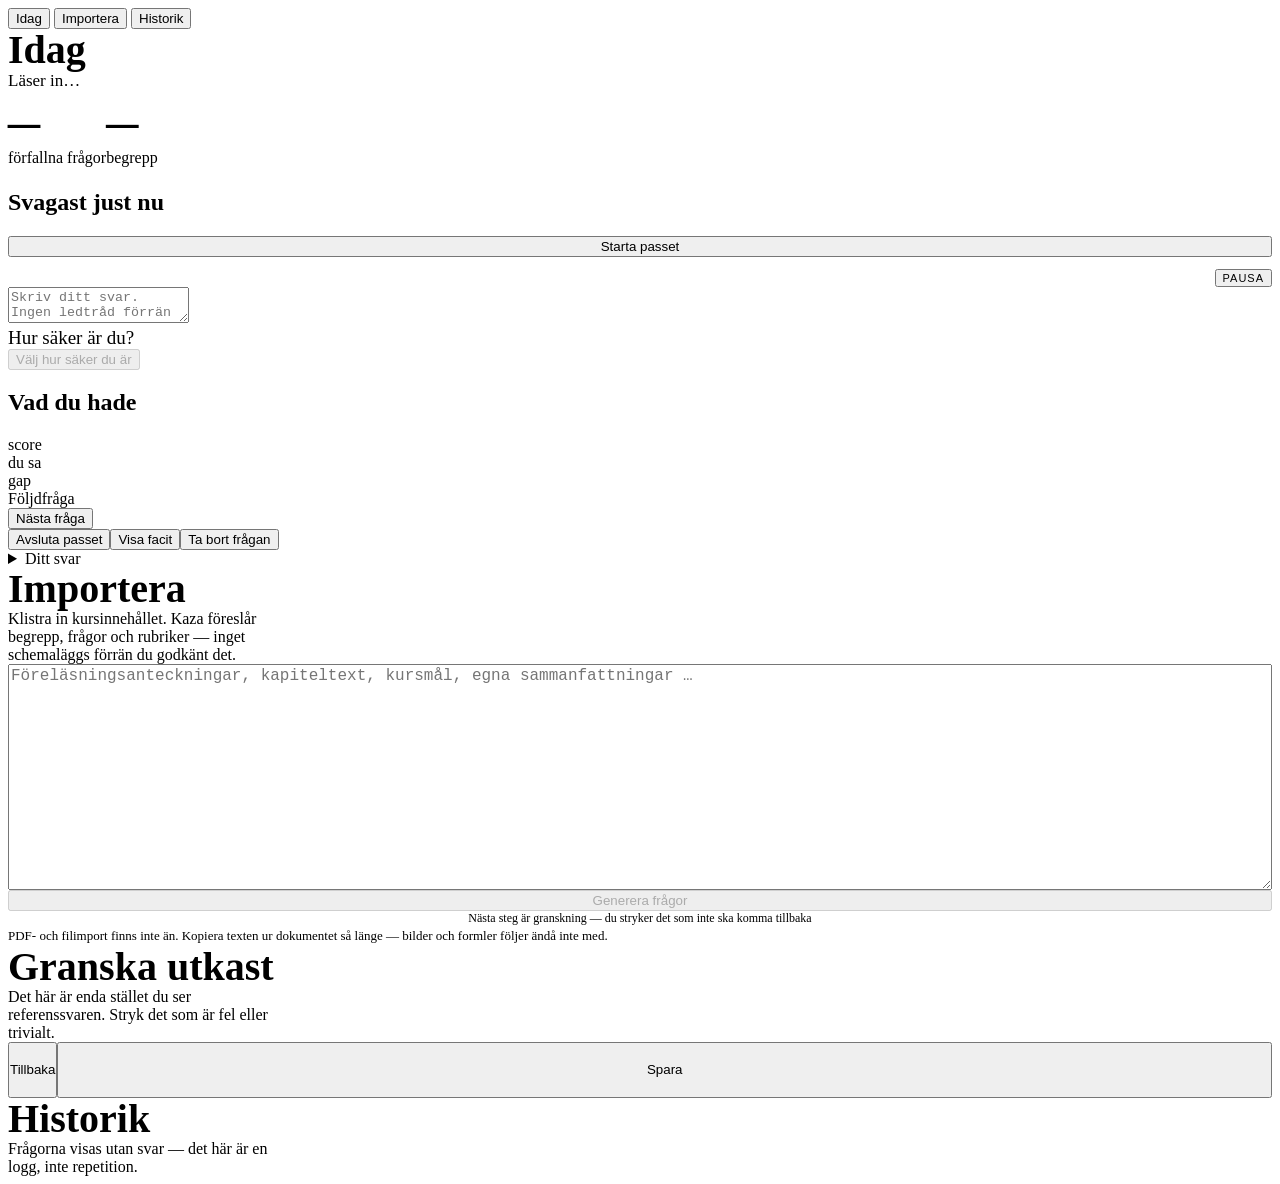
==== commit 9ee49946: "Keep drafts in the database, generate concurrently, allow deleting an item A draft lived in a module" ====
--- a/web/index.html
+++ b/web/index.html
@@ -130,6 +130,7 @@
         <div style="display:flex; align-items:center; gap:var(--space-4); margin-top:var(--space-3);">
           <button class="kt-btn kt-btn-ghost" id="to-today">Avsluta passet</button>
           <button class="kt-link" id="show-facit">Visa facit</button>
+          <button class="kt-link" id="drop-item">Ta bort frågan</button>
         </div>
       </div>
 
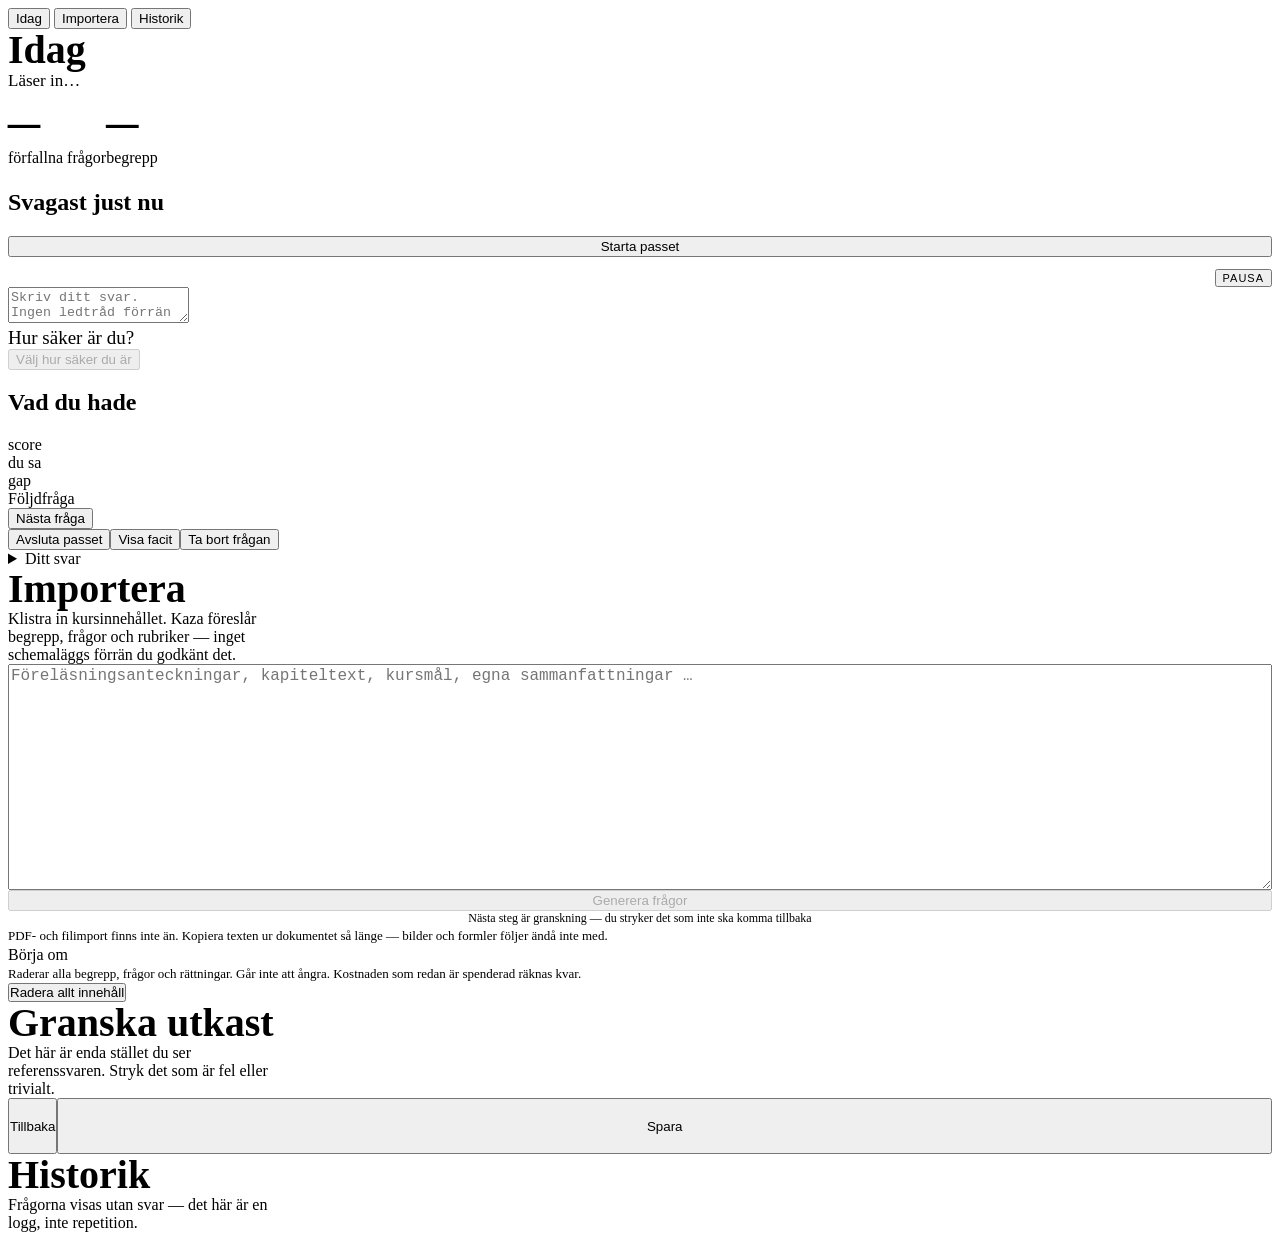
==== commit 8acac144: "Add a reset button, and the course variable I kept telling them to change KT_COURSE_NAME was never i" ====
--- a/web/index.html
+++ b/web/index.html
@@ -178,6 +178,31 @@
            font-size:13px; line-height:1.5; color:color-mix(in srgb, var(--color-text) 55%, transparent);">
         PDF- och filimport finns inte än. Kopiera texten ur dokumentet så länge — bilder
         och formler följer ändå inte med.</div>
+
+      <div style="margin-top:var(--space-6); padding-top:var(--space-3);
+           border-top:1px solid color-mix(in srgb, var(--color-text) 12%, transparent);">
+        <div class="kt-eyebrow" style="color:var(--color-accent-2);">Börja om</div>
+        <p style="font-size:13px; line-height:1.5; margin:var(--space-1) 0 var(--space-2);
+           color:color-mix(in srgb, var(--color-text) 60%, transparent);">
+          Raderar alla begrepp, frågor och rättningar. Går inte att ångra.
+          Kostnaden som redan är spenderad räknas kvar.</p>
+        <button class="kt-link" id="reset-open" style="padding:0;">Radera allt innehåll</button>
+        <div id="reset-confirm" hidden style="margin-top:var(--space-2);">
+          <label for="reset-word" style="font-size:13px;">Skriv <code>radera allt</code> för att bekräfta:</label>
+          <input id="reset-word" type="text" autocomplete="off" spellcheck="false"
+                 style="width:100%; box-sizing:border-box; margin-top:var(--space-1);
+                        padding:var(--space-2); font-family:var(--font-body); font-size:15px;
+                        background:var(--color-neutral-100); border-radius:var(--radius-md);
+                        border:1px solid color-mix(in srgb, var(--color-text) 14%, transparent);">
+          <div style="display:flex; gap:var(--space-2); margin-top:var(--space-2);">
+            <button class="kt-btn kt-btn-ghost" id="reset-cancel"
+                    style="min-height:44px; font-size:14px;">Avbryt</button>
+            <button class="kt-btn" id="reset-go" disabled
+                    style="min-height:44px; font-size:14px; background:var(--color-accent-2);">Radera</button>
+          </div>
+        </div>
+        <div id="reset-msg" style="font-size:13px; margin-top:var(--space-2);"></div>
+      </div>
     </div>
   </section>
 
